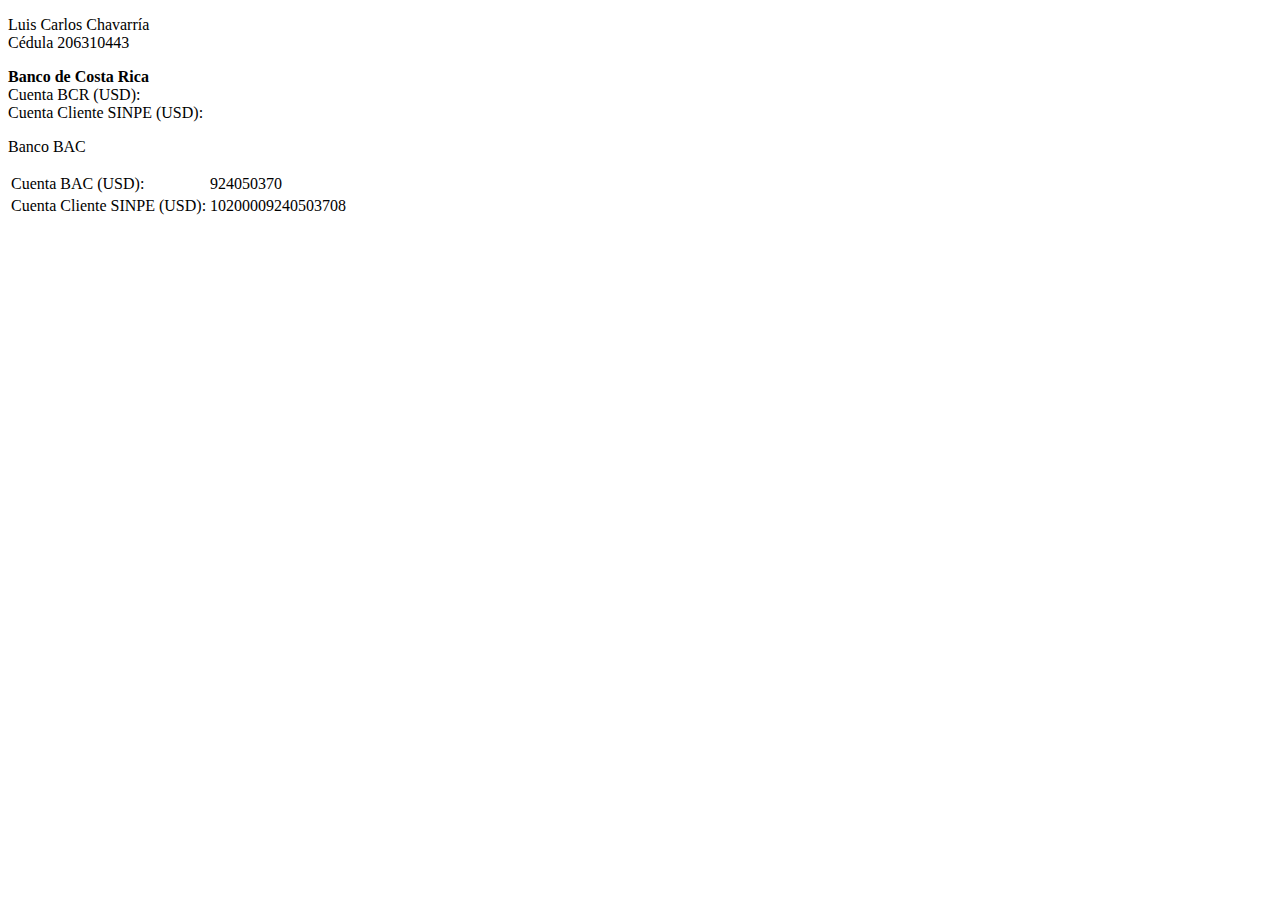
==== cuentas-bancarias.html @ 5a8bc5f2 "Update cuentas-bancarias.html" ====
<!DOCTYPE html>
<html>
  <head>
    <meta charset="UTF-8">
    <title>Cuentas Bancarias</title>
  </head>
  <body>
    <p>
      Luis Carlos Chavarría<br />
      Cédula 206310443
    </p>

<p>
  <b>
  Banco de Costa Rica
  </b>  
<br />
Cuenta BCR (USD):<br />
Cuenta Cliente SINPE (USD): 
</p>
    
<p>
Banco BAC
</p>
    
    
<table>
  <tr>
    <td>Cuenta BAC (USD):</td>
    <td>924050370</td> 
  </tr>
  <tr>
    <td>Cuenta Cliente SINPE (USD):</td>
    <td>10200009240503708</td> 
  </tr>
</table>
    
  
  </body>
</html>
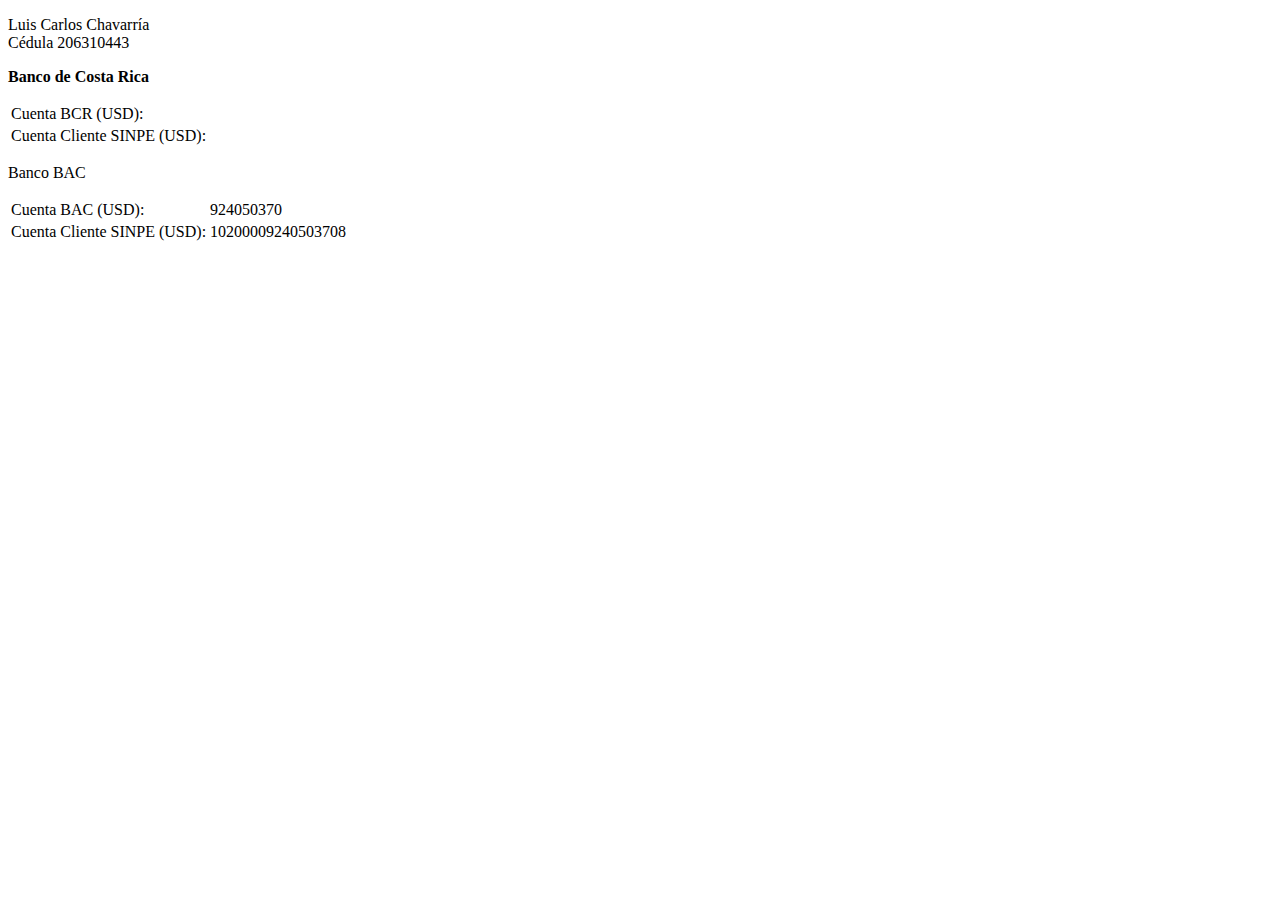
==== commit 90ee0857: "Update cuentas-bancarias.html" ====
--- a/cuentas-bancarias.html
+++ b/cuentas-bancarias.html
@@ -14,10 +14,21 @@
   <b>
   Banco de Costa Rica
   </b>  
-<br />
-Cuenta BCR (USD):<br />
-Cuenta Cliente SINPE (USD): 
 </p>
+    
+  <table>
+  <tr>
+    <td>Cuenta BCR (USD):</td>
+    <td></td> 
+  </tr>
+  <tr>
+    <td>Cuenta Cliente SINPE (USD): </td>
+    <td></td> 
+  </tr>
+</table>
+    
+    
+    
     
 <p>
 Banco BAC
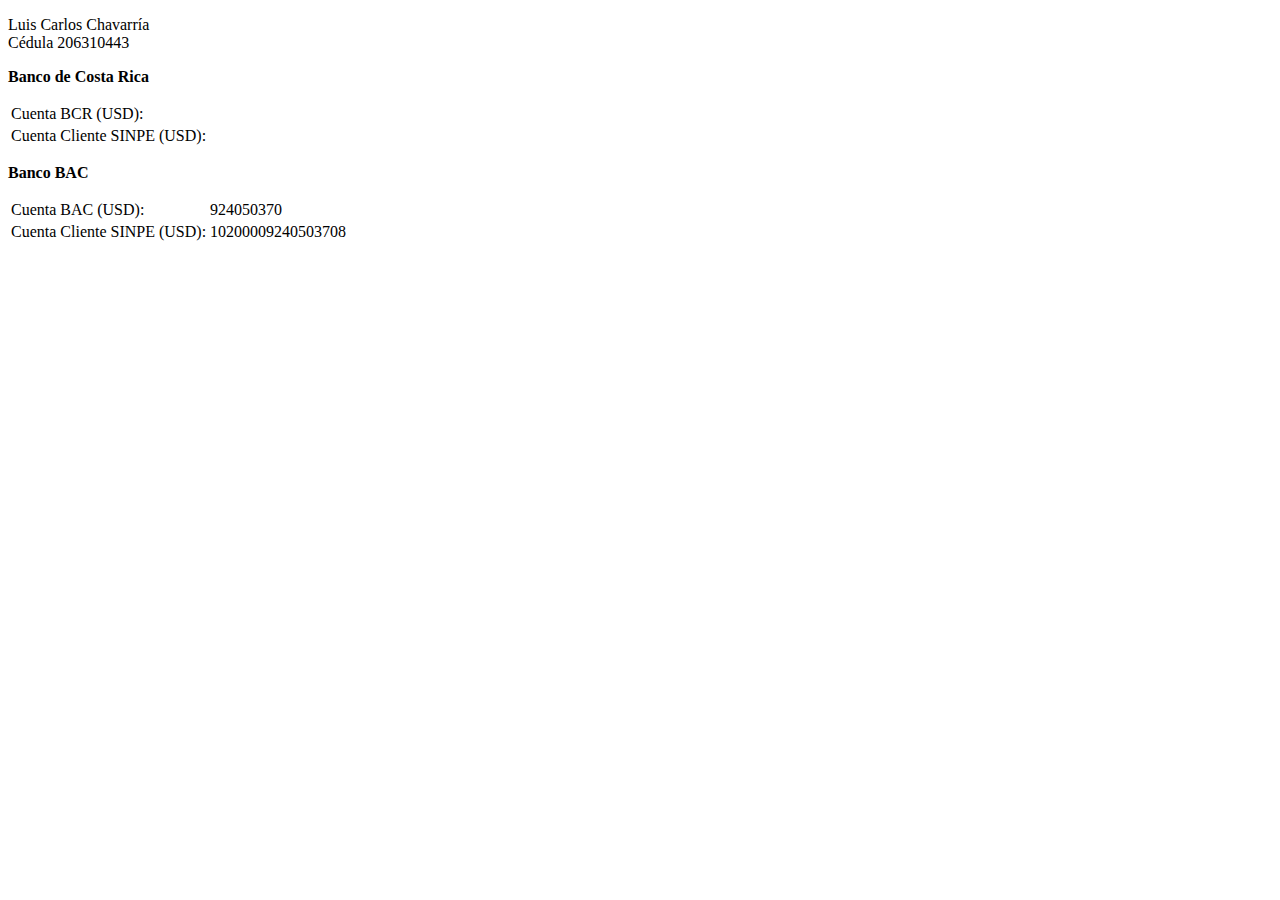
==== commit aff92469: "Update cuentas-bancarias.html" ====
--- a/cuentas-bancarias.html
+++ b/cuentas-bancarias.html
@@ -31,7 +31,7 @@
     
     
 <p>
-Banco BAC
+<b>Banco BAC</b>  
 </p>
     
     
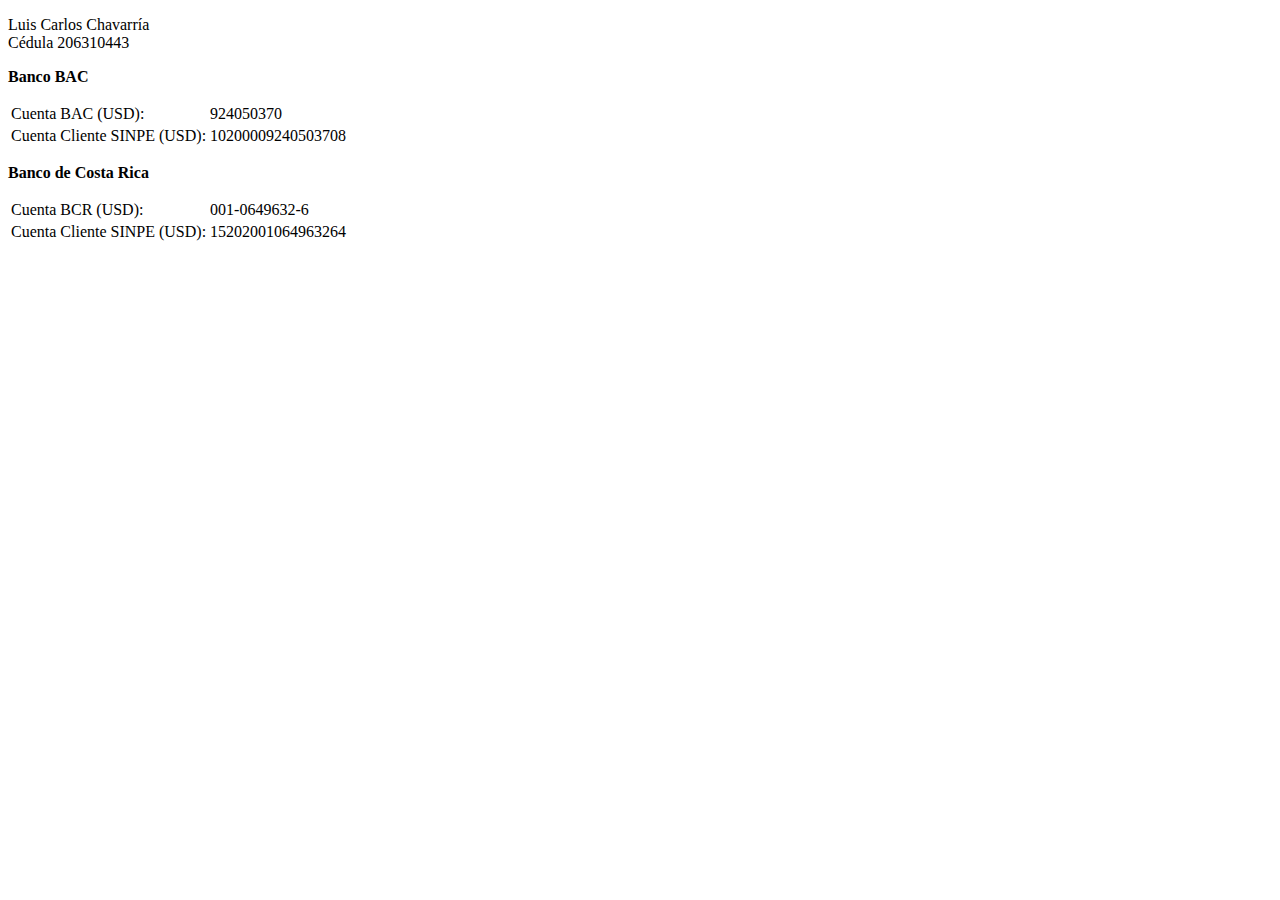
==== commit 60e3f589: "Update cuentas-bancarias.html" ====
--- a/cuentas-bancarias.html
+++ b/cuentas-bancarias.html
@@ -10,27 +10,10 @@
       Cédula 206310443
     </p>
 
-<p>
-  <b>
-  Banco de Costa Rica
-  </b>  
-</p>
-    
-  <table>
-  <tr>
-    <td>Cuenta BCR (USD):</td>
-    <td></td> 
-  </tr>
-  <tr>
-    <td>Cuenta Cliente SINPE (USD): </td>
-    <td></td> 
-  </tr>
-</table>
     
     
     
-    
-<p>
+    <p>
 <b>Banco BAC</b>  
 </p>
     
@@ -46,6 +29,35 @@
   </tr>
 </table>
     
+    
+    
+    
+    
+    
+    
+    
+<p>
+  <b>
+  Banco de Costa Rica
+  </b>  
+</p>
+    
+  <table>
+  <tr>
+    <td>Cuenta BCR (USD):</td>
+    <td>001-0649632-6	</td> 
+  </tr>
+  <tr>
+    <td>Cuenta Cliente SINPE (USD): </td>
+    <td>15202001064963264</td> 
+  </tr>
+</table>
+    
+    
+    
+    
+
+    
   
   </body>
 </html>
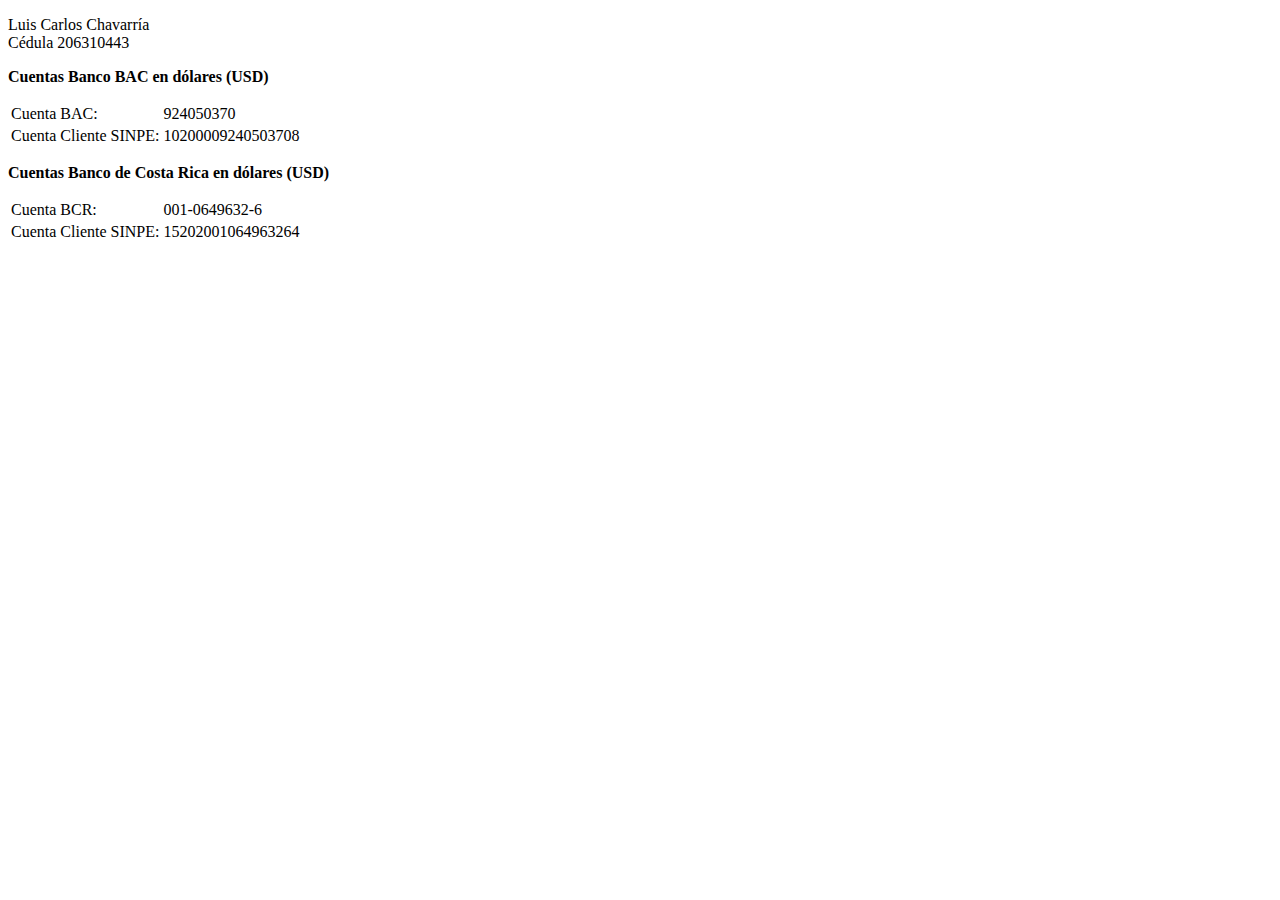
==== commit ec61aa0b: "Update cuentas-bancarias.html" ====
--- a/cuentas-bancarias.html
+++ b/cuentas-bancarias.html
@@ -14,17 +14,17 @@
     
     
     <p>
-<b>Banco BAC</b>  
+<b>Cuentas Banco BAC en dólares (USD)</b>  
 </p>
     
     
 <table>
   <tr>
-    <td>Cuenta BAC (USD):</td>
+    <td>Cuenta BAC:</td>
     <td>924050370</td> 
   </tr>
   <tr>
-    <td>Cuenta Cliente SINPE (USD):</td>
+    <td>Cuenta Cliente SINPE:</td>
     <td>10200009240503708</td> 
   </tr>
 </table>
@@ -38,17 +38,17 @@
     
 <p>
   <b>
-  Banco de Costa Rica
+  Cuentas Banco de Costa Rica en dólares (USD)
   </b>  
 </p>
     
   <table>
   <tr>
-    <td>Cuenta BCR (USD):</td>
+    <td>Cuenta BCR:</td>
     <td>001-0649632-6	</td> 
   </tr>
   <tr>
-    <td>Cuenta Cliente SINPE (USD): </td>
+    <td>Cuenta Cliente SINPE: </td>
     <td>15202001064963264</td> 
   </tr>
 </table>
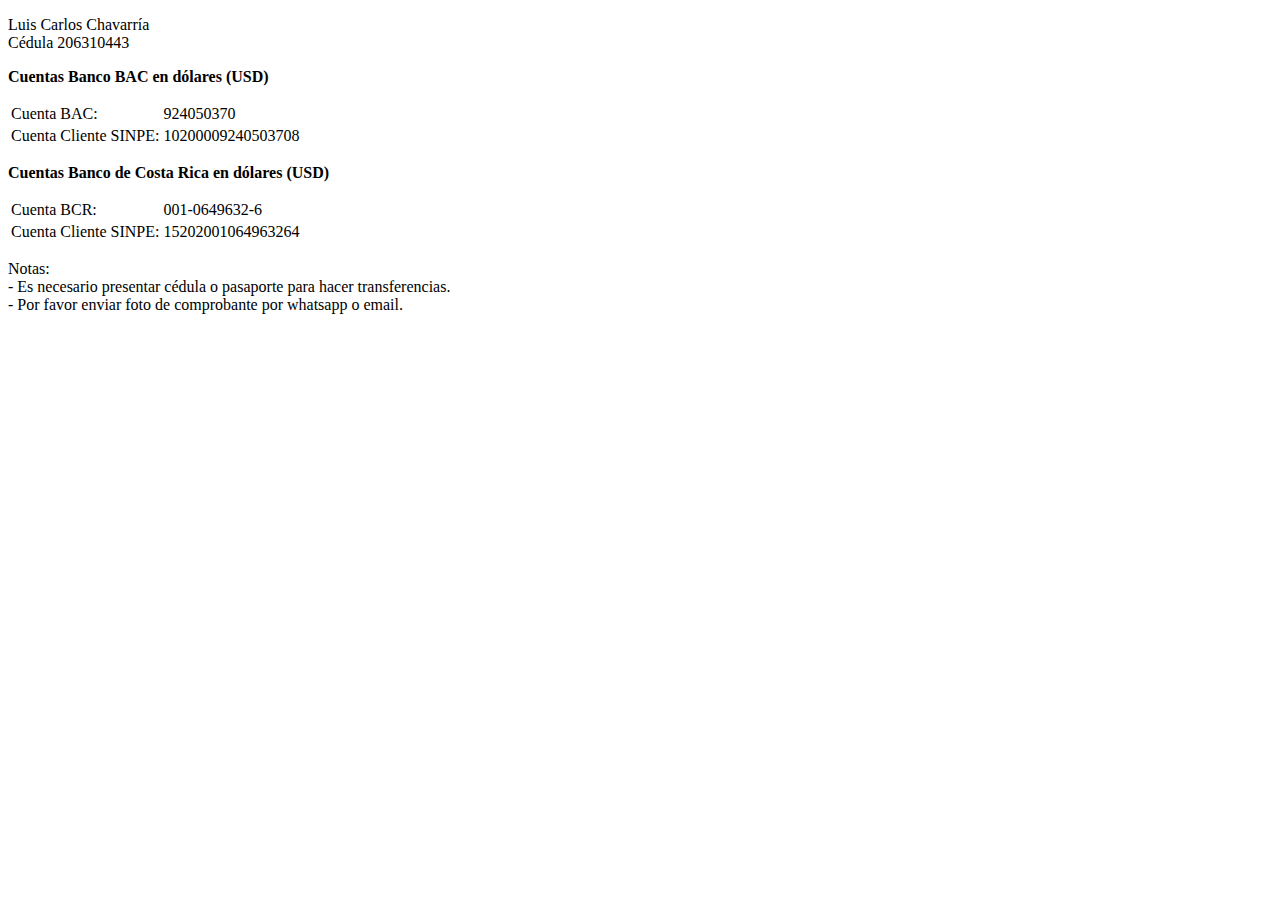
==== commit e1751cd8: "Update cuentas-bancarias.html" ====
--- a/cuentas-bancarias.html
+++ b/cuentas-bancarias.html
@@ -53,6 +53,14 @@
   </tr>
 </table>
     
+    <p>
+Notas:<br/> 
+    - Es necesario presentar cédula o pasaporte para hacer transferencias.<br/> 
+    - Por favor enviar foto de comprobante por whatsapp o email.
+      
+    </p>
+    
+    
     
     
     
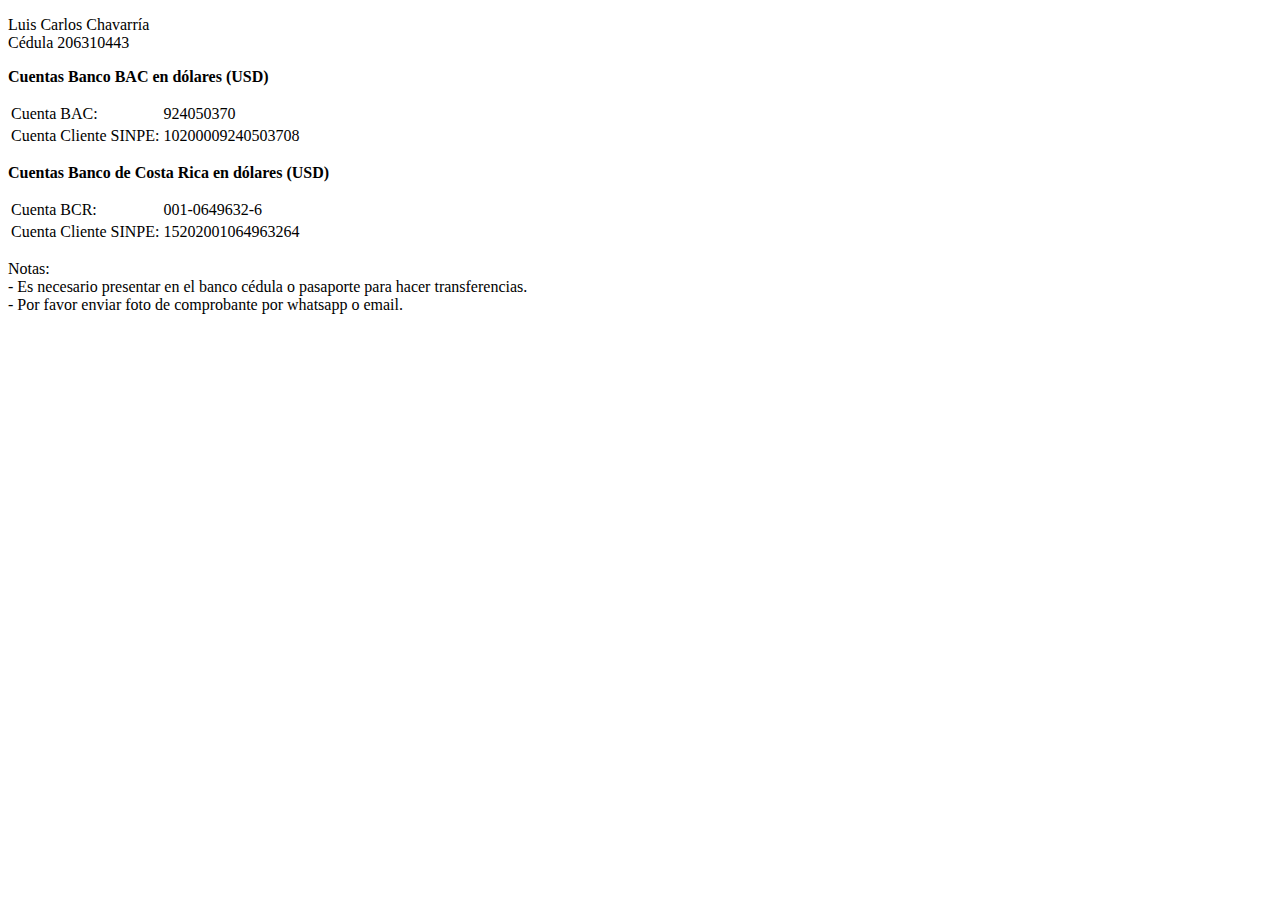
==== commit b10bd8de: "Update cuentas-bancarias.html" ====
--- a/cuentas-bancarias.html
+++ b/cuentas-bancarias.html
@@ -55,7 +55,7 @@
     
     <p>
 Notas:<br/> 
-    - Es necesario presentar cédula o pasaporte para hacer transferencias.<br/> 
+    - Es necesario presentar en el banco cédula o pasaporte para hacer transferencias.<br/> 
     - Por favor enviar foto de comprobante por whatsapp o email.
       
     </p>
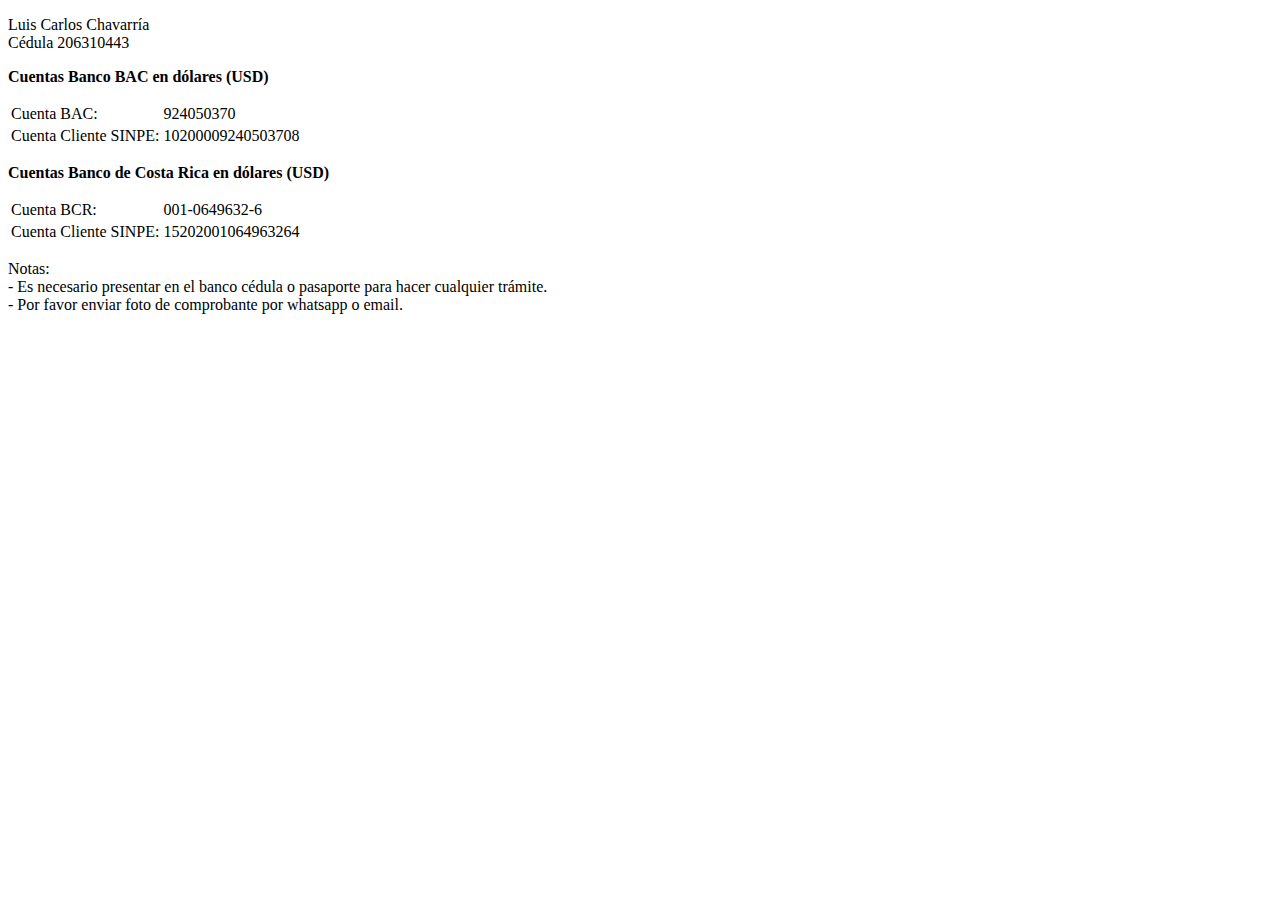
==== commit d46af9d6: "Update cuentas-bancarias.html" ====
--- a/cuentas-bancarias.html
+++ b/cuentas-bancarias.html
@@ -55,7 +55,7 @@
     
     <p>
 Notas:<br/> 
-    - Es necesario presentar en el banco cédula o pasaporte para hacer transferencias.<br/> 
+    - Es necesario presentar en el banco cédula o pasaporte para hacer cualquier trámite.<br/> 
     - Por favor enviar foto de comprobante por whatsapp o email.
       
     </p>
